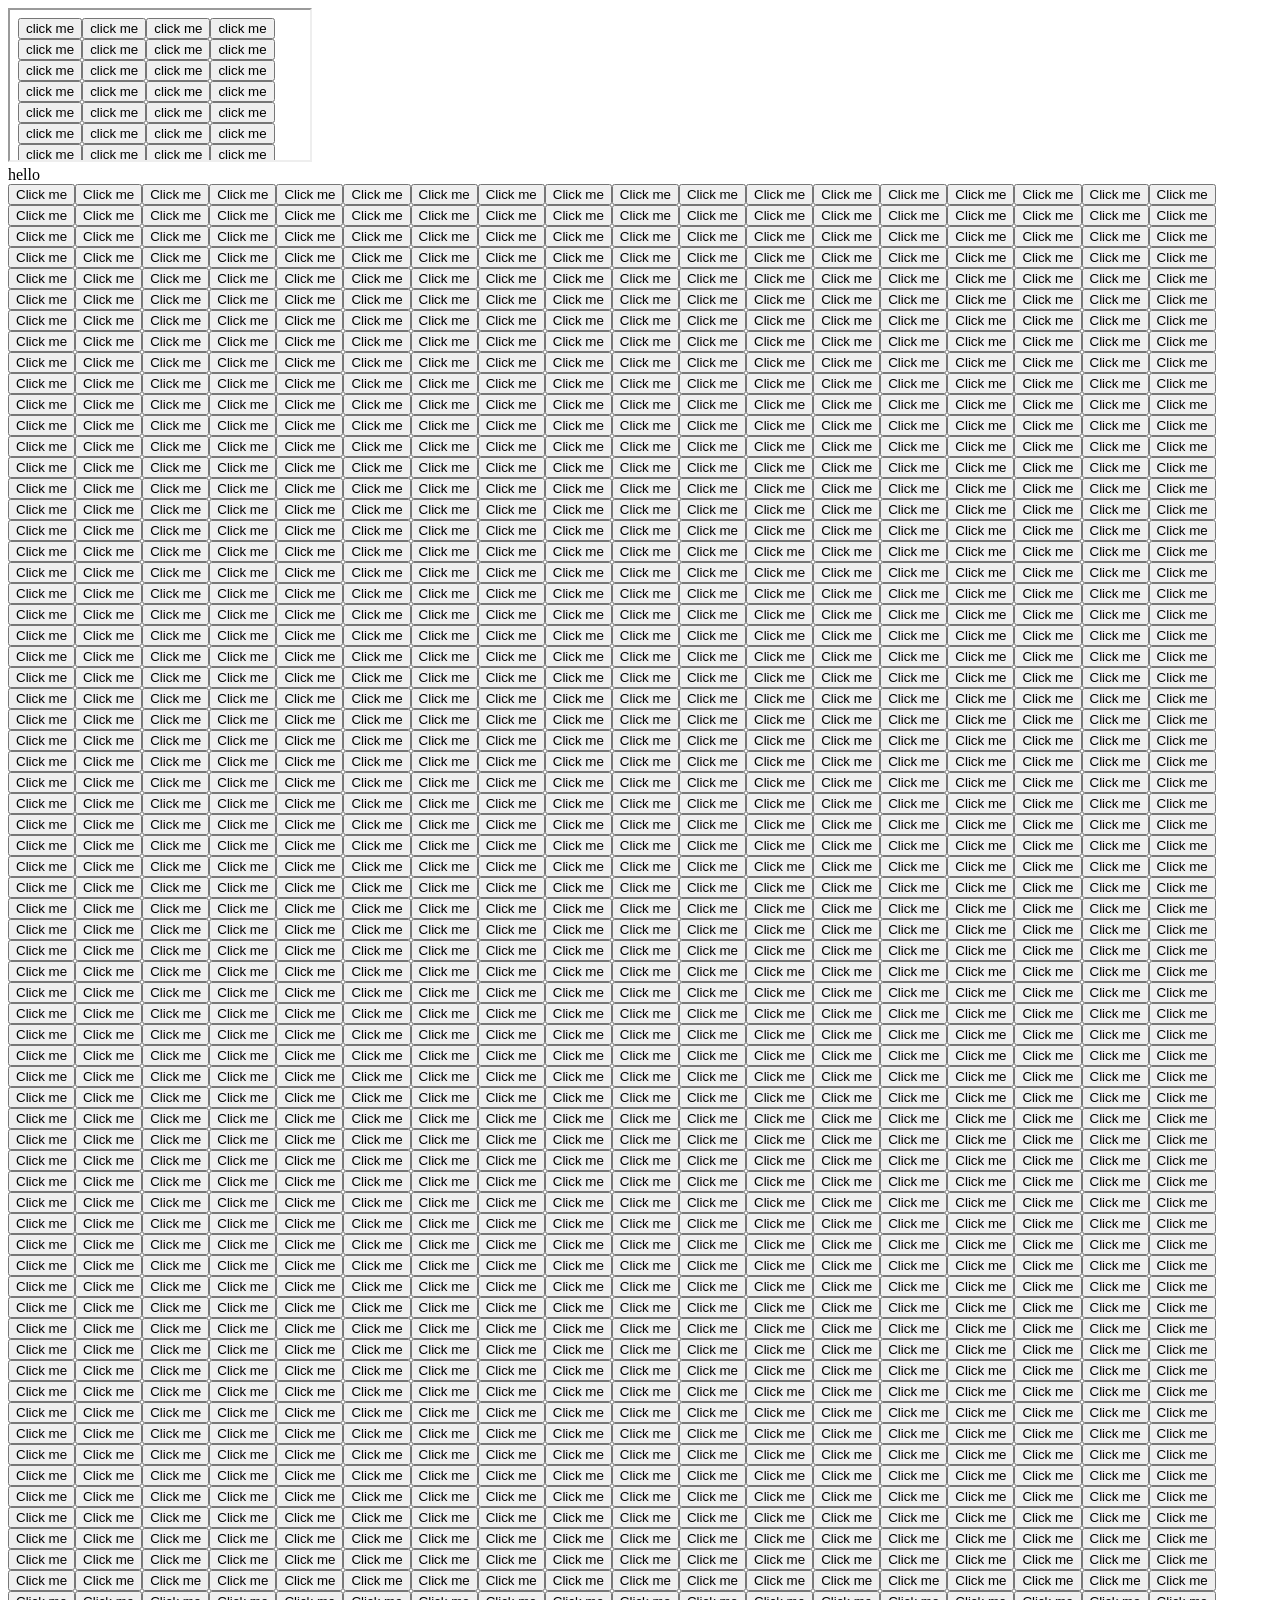
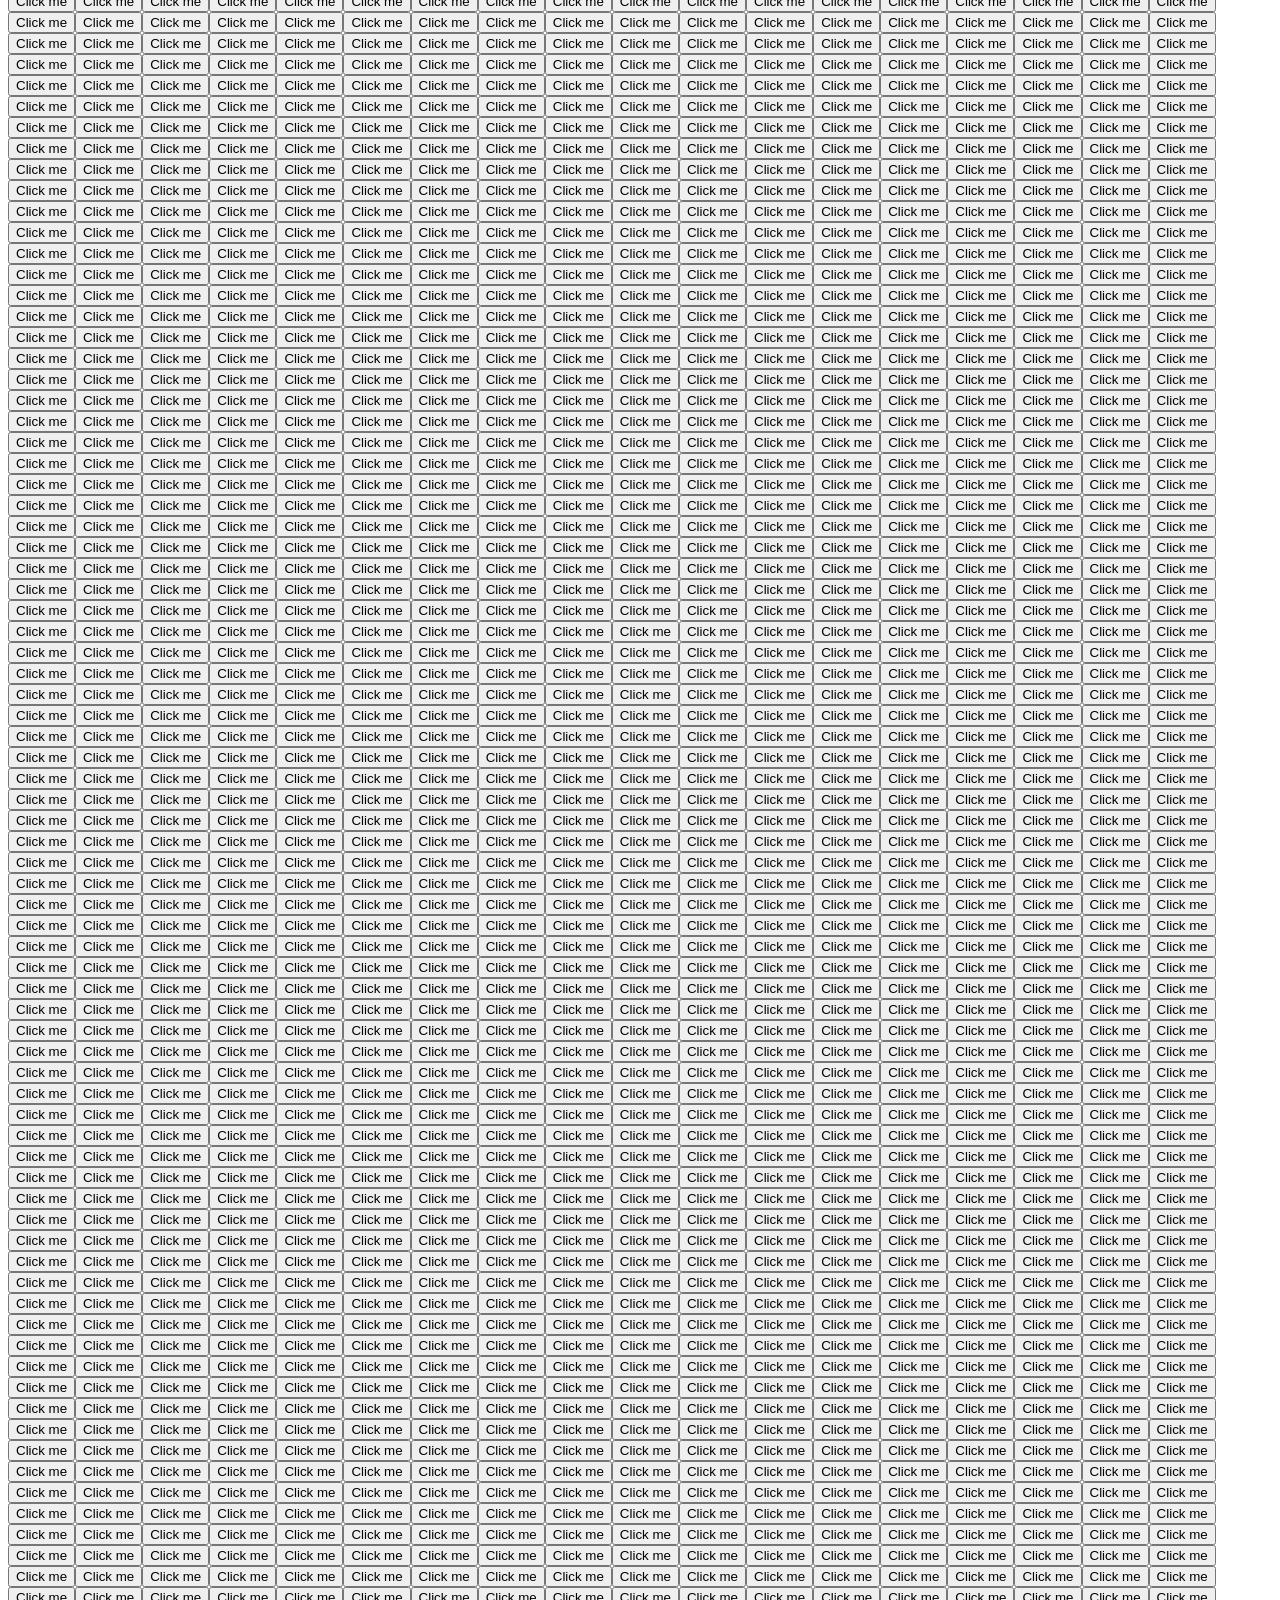
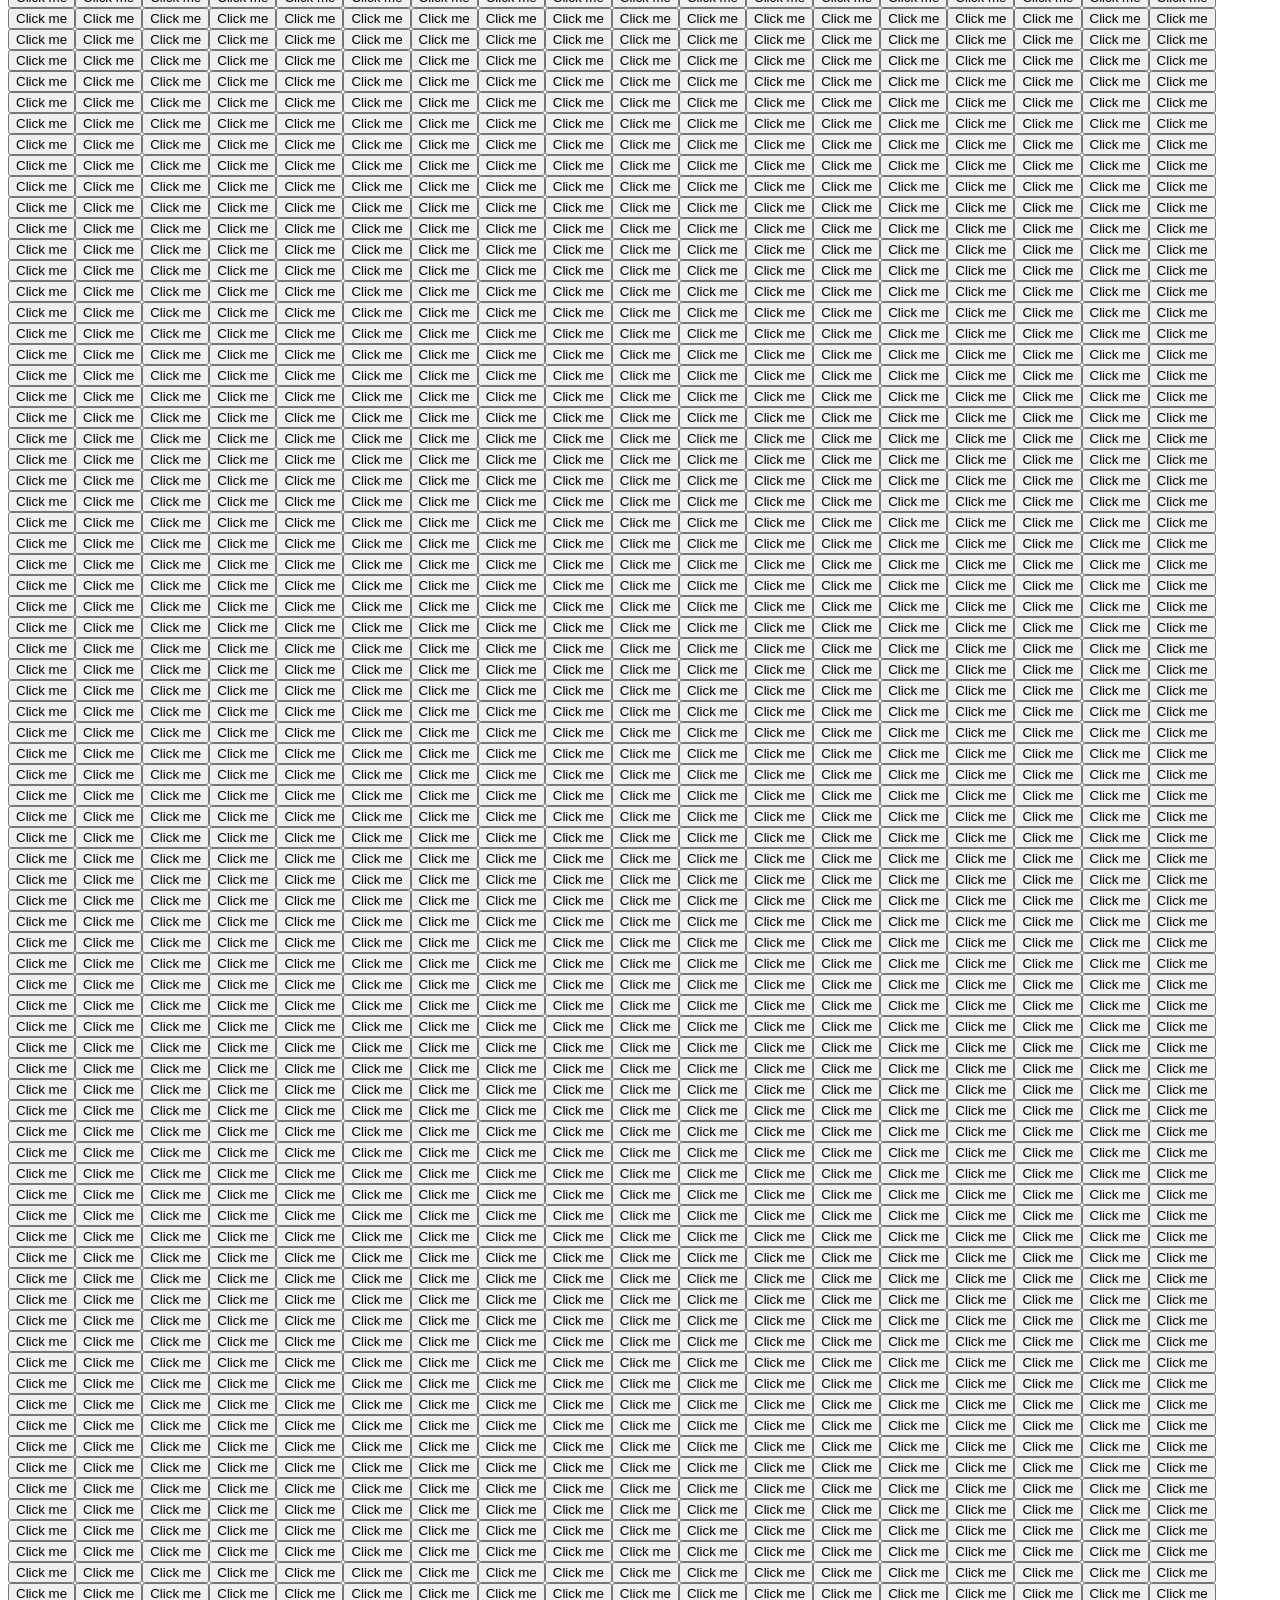
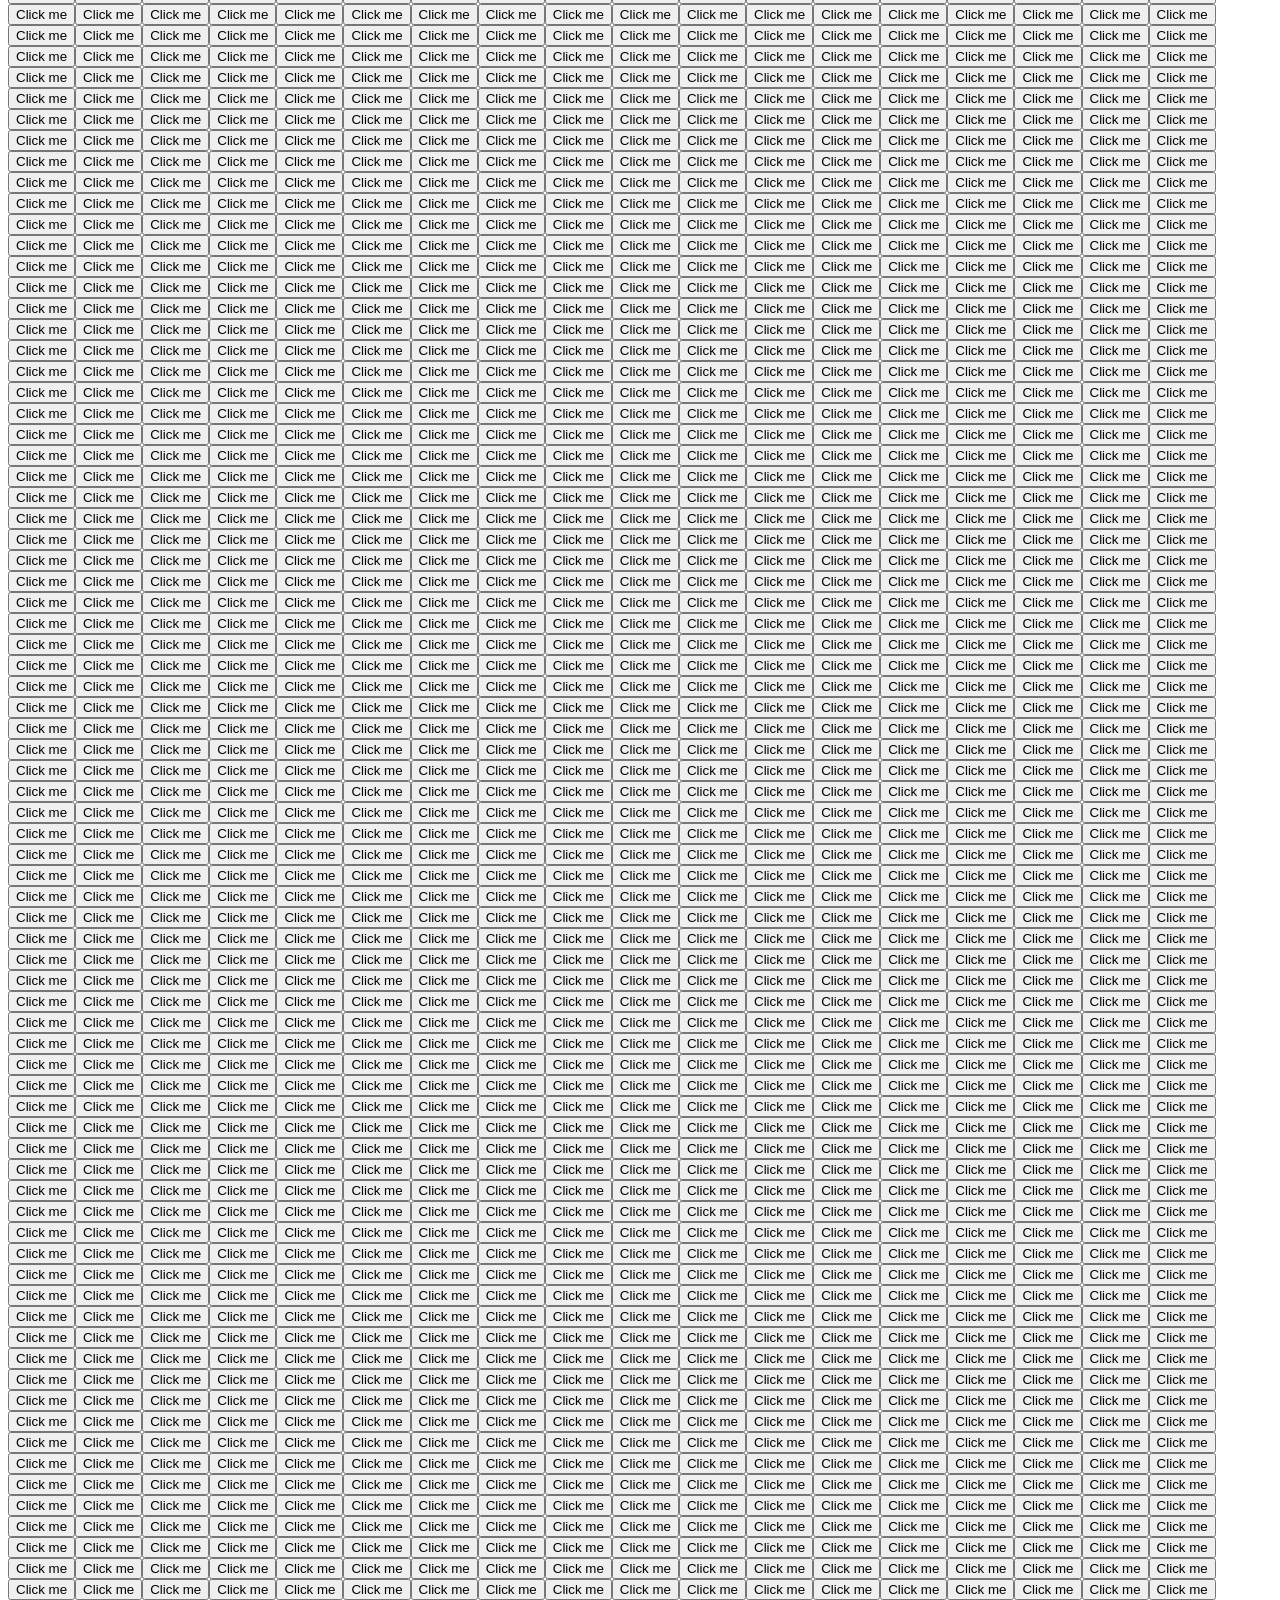
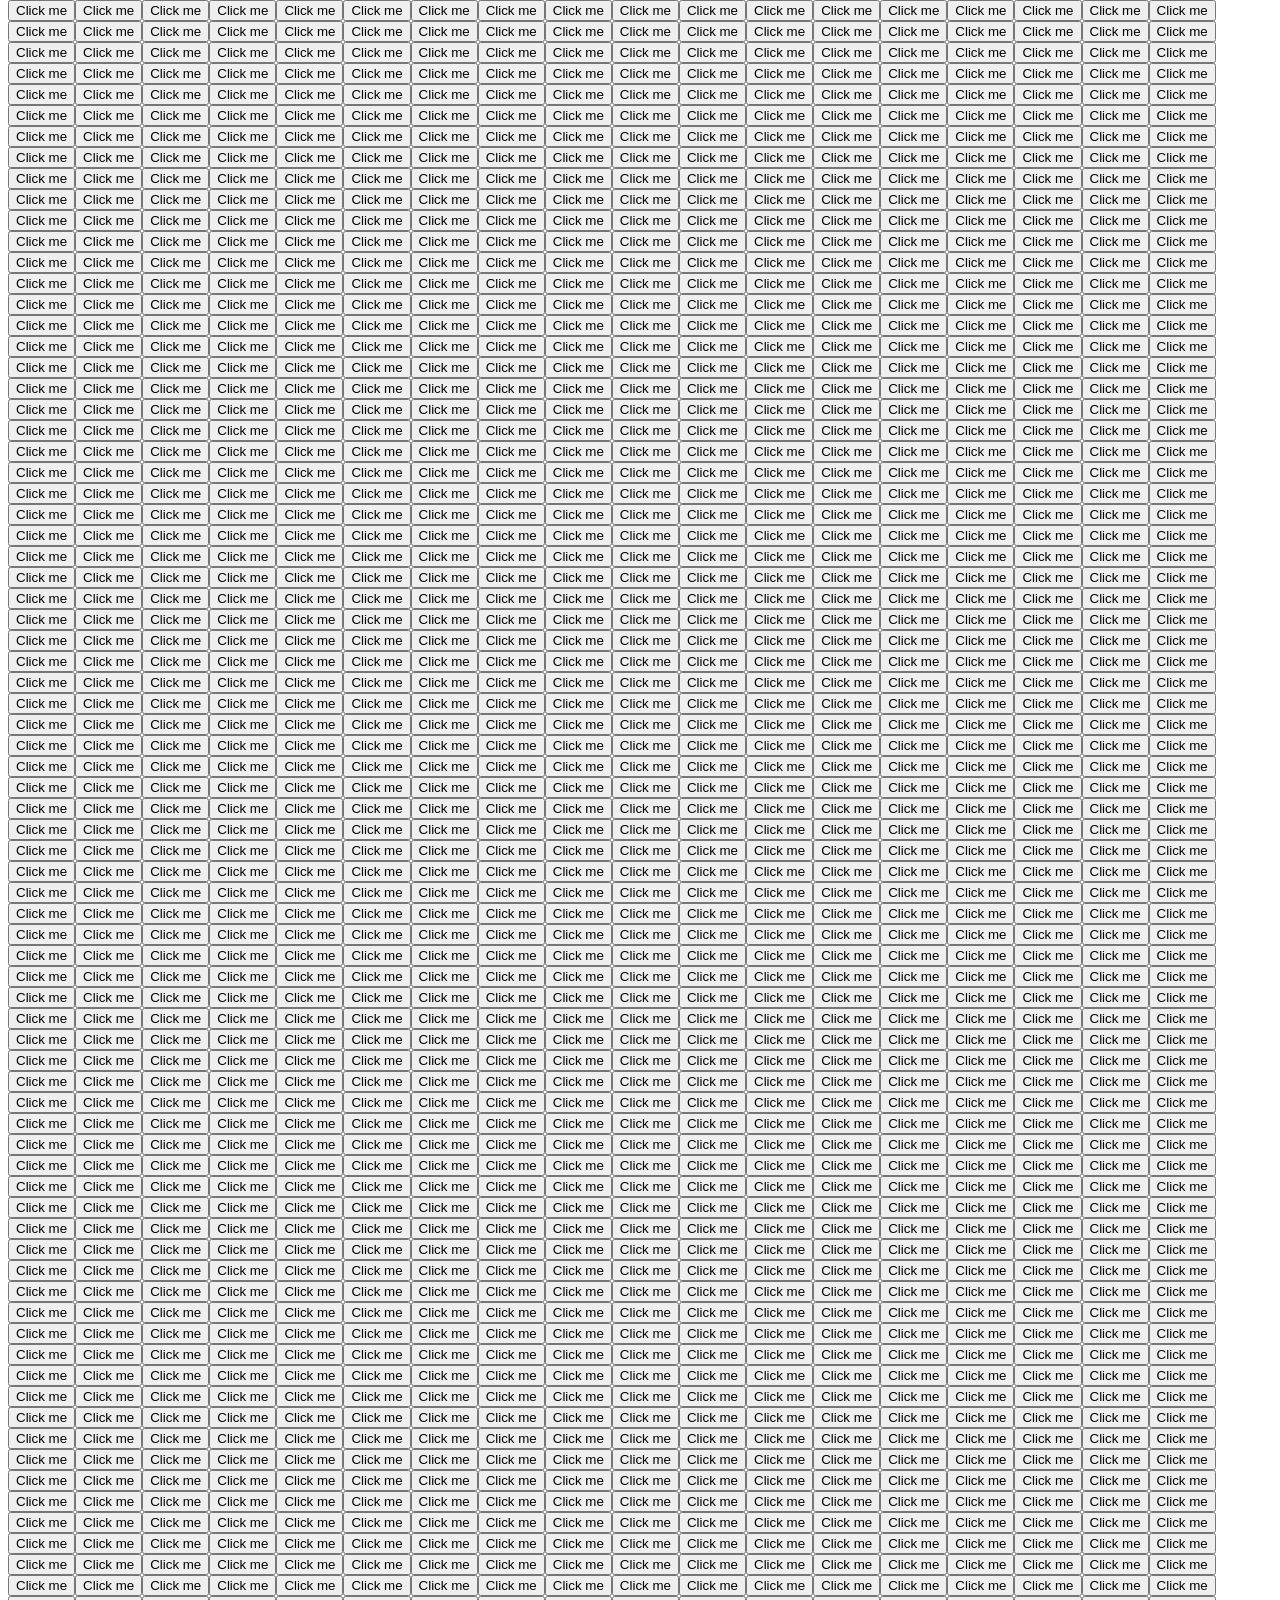
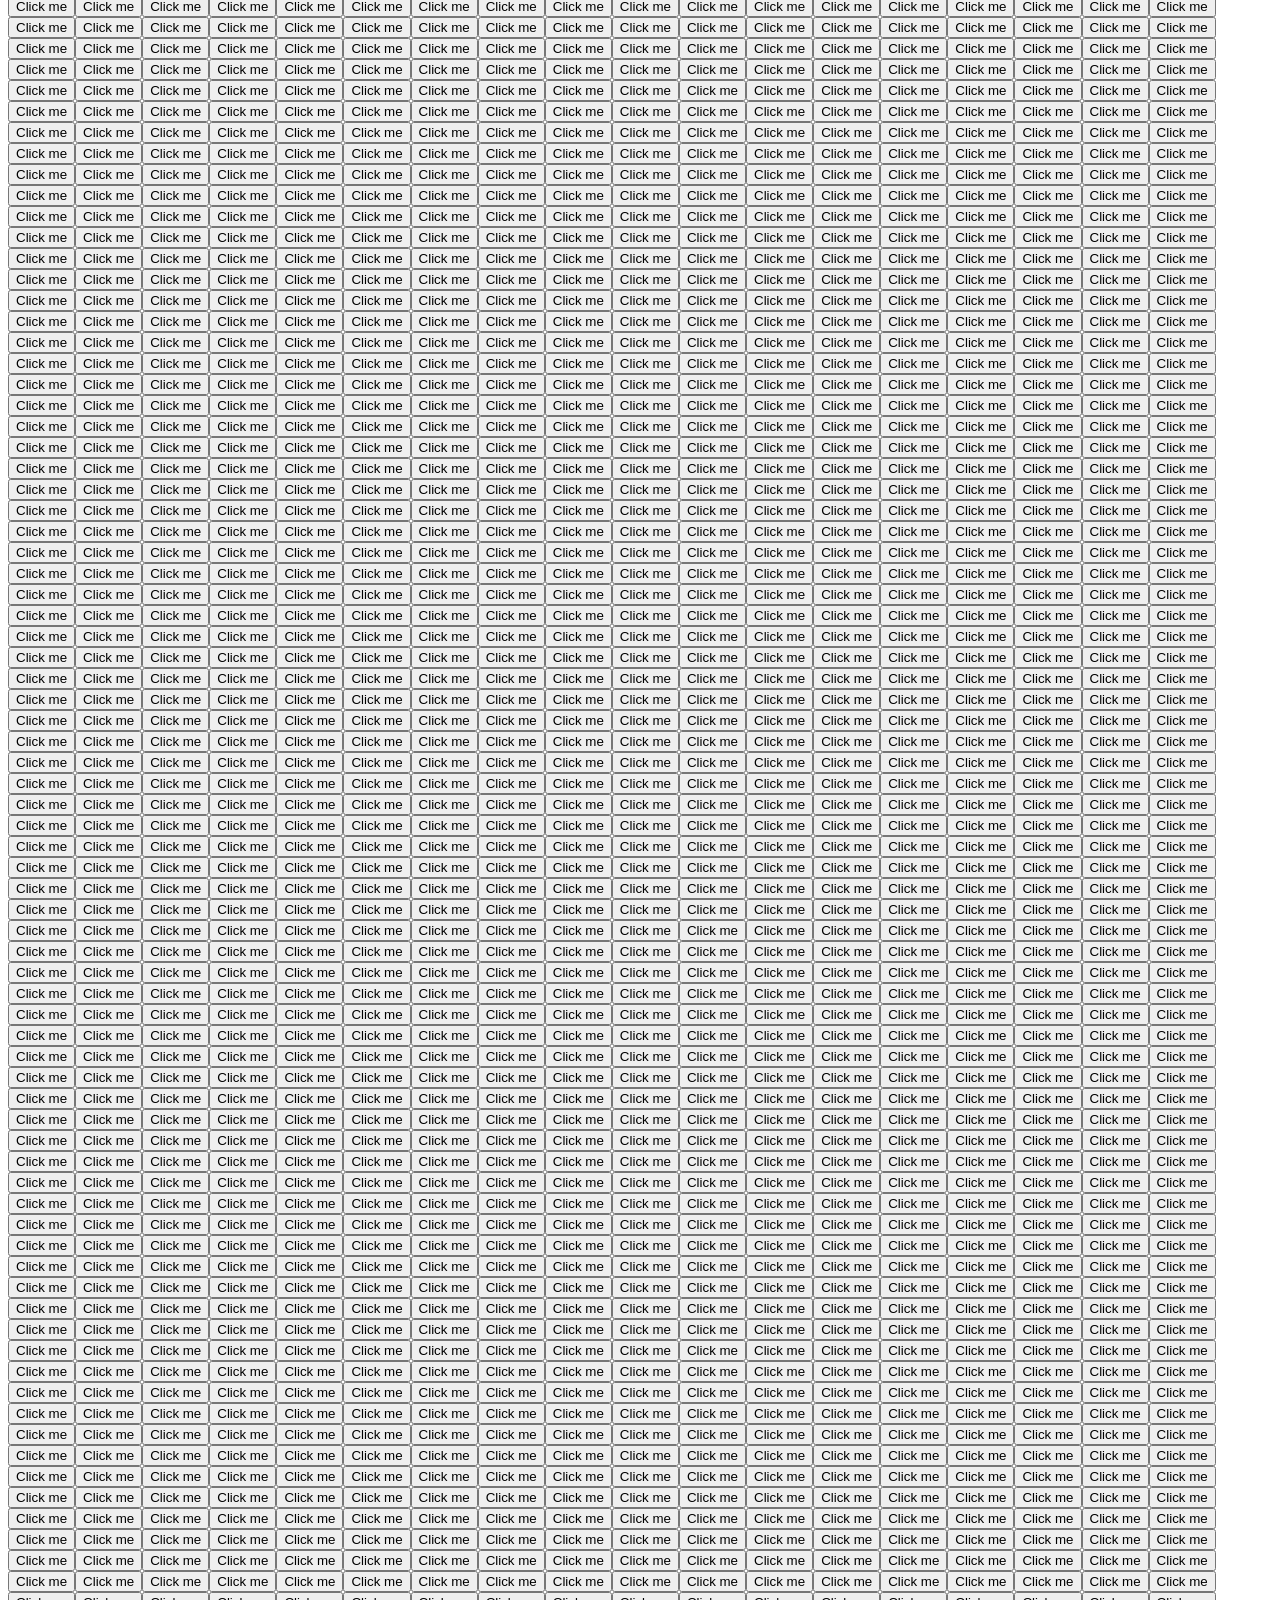
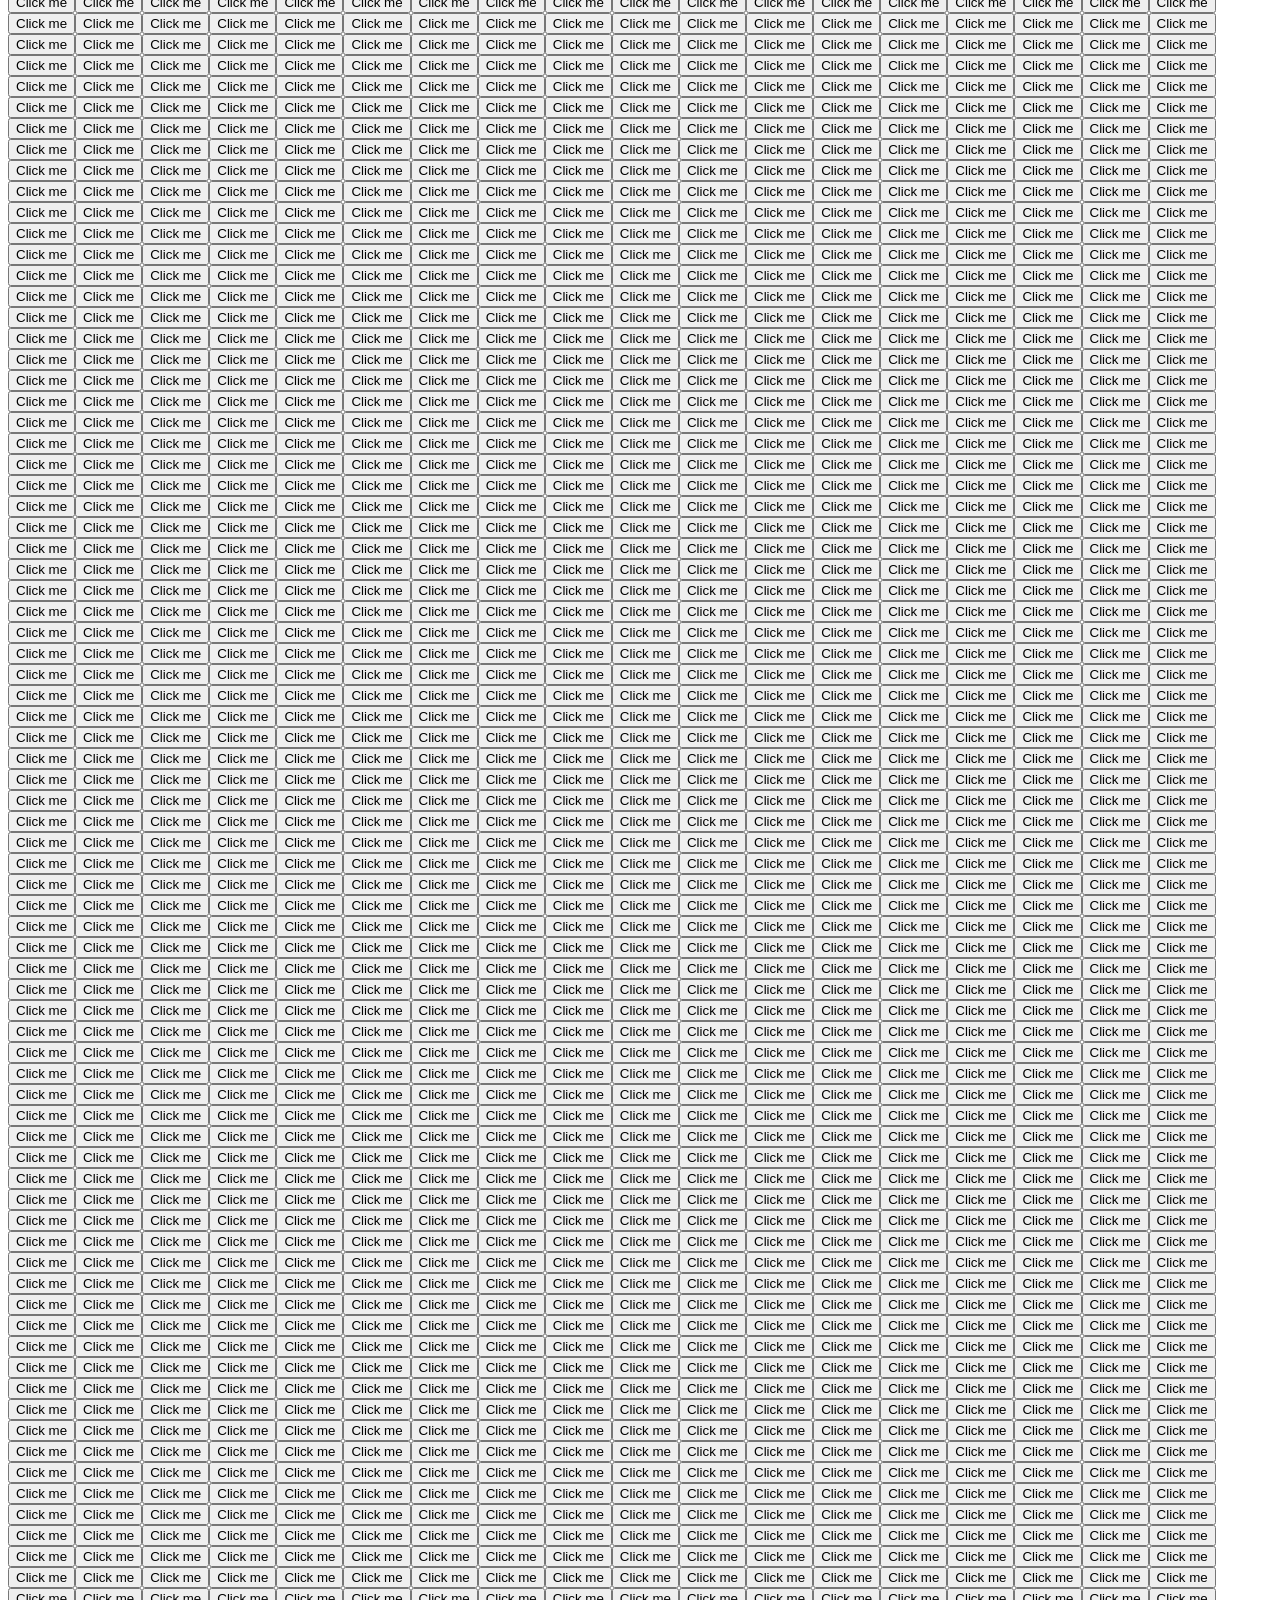
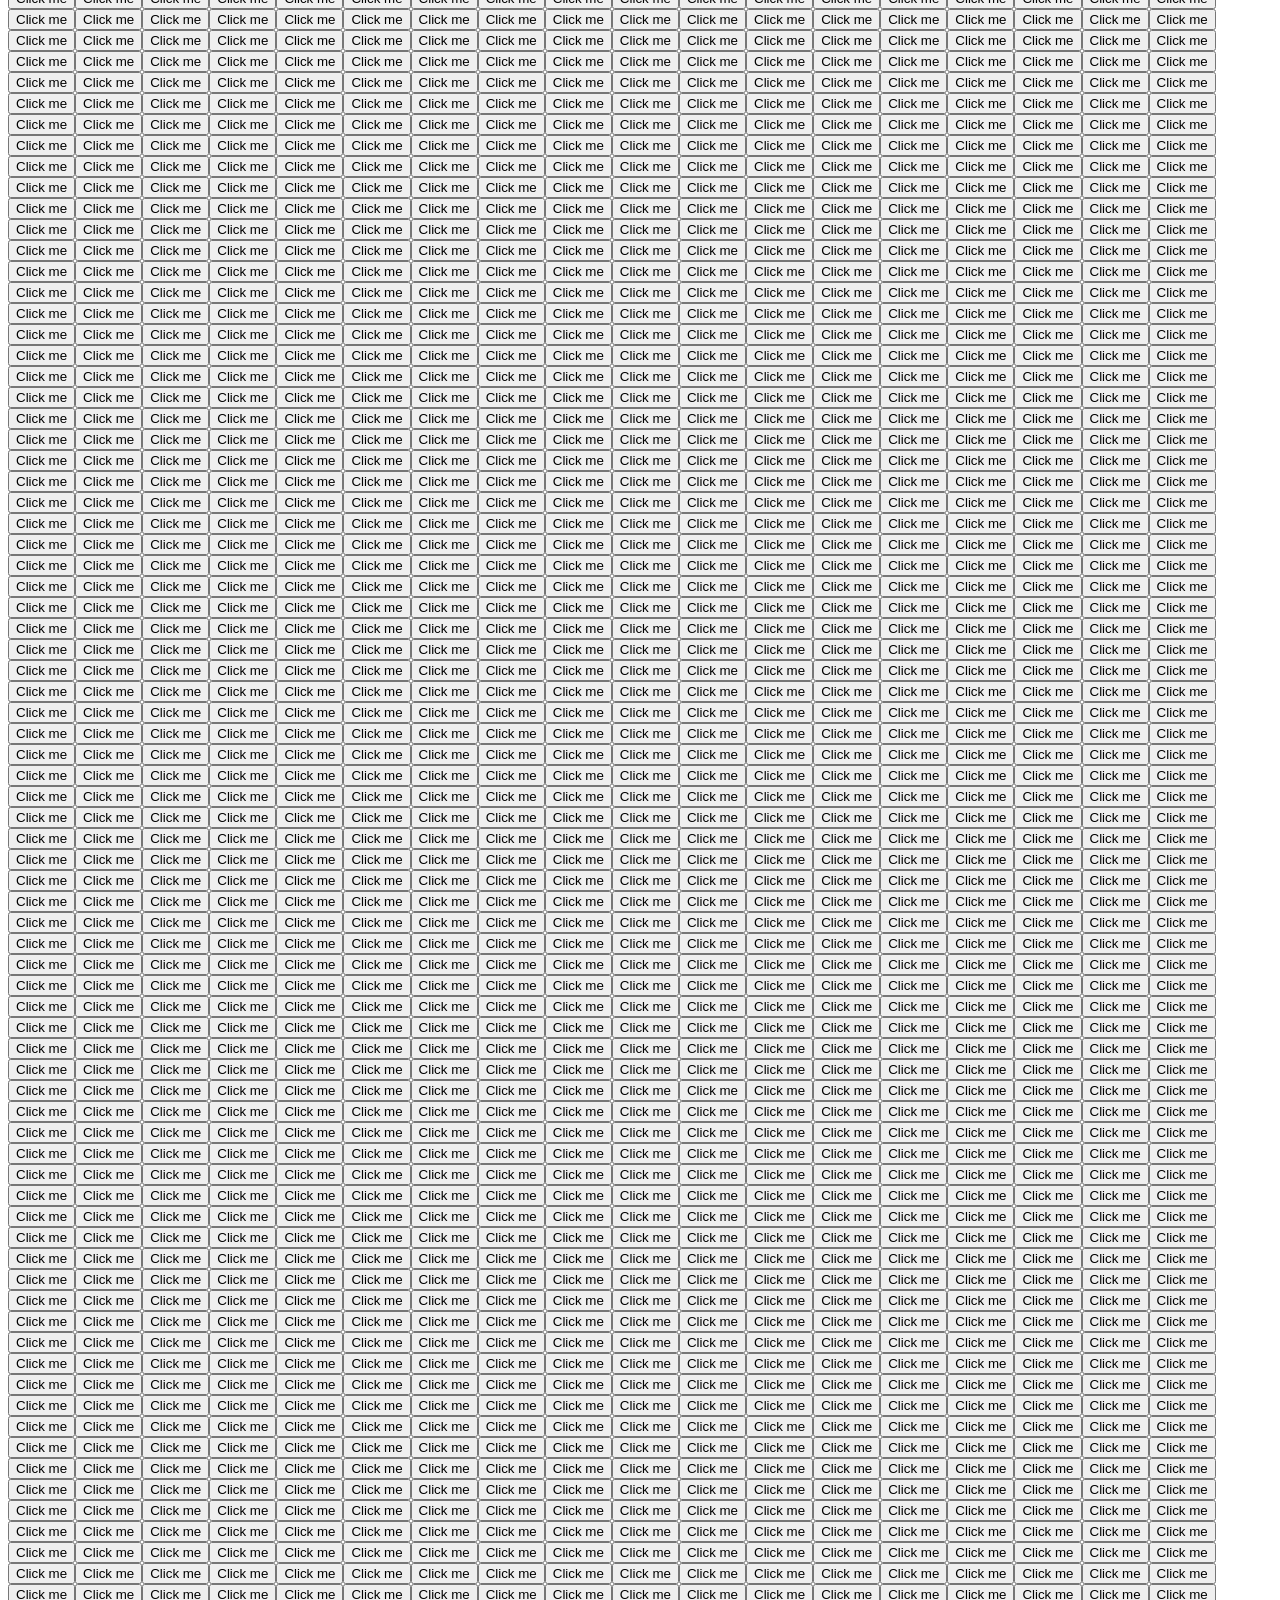
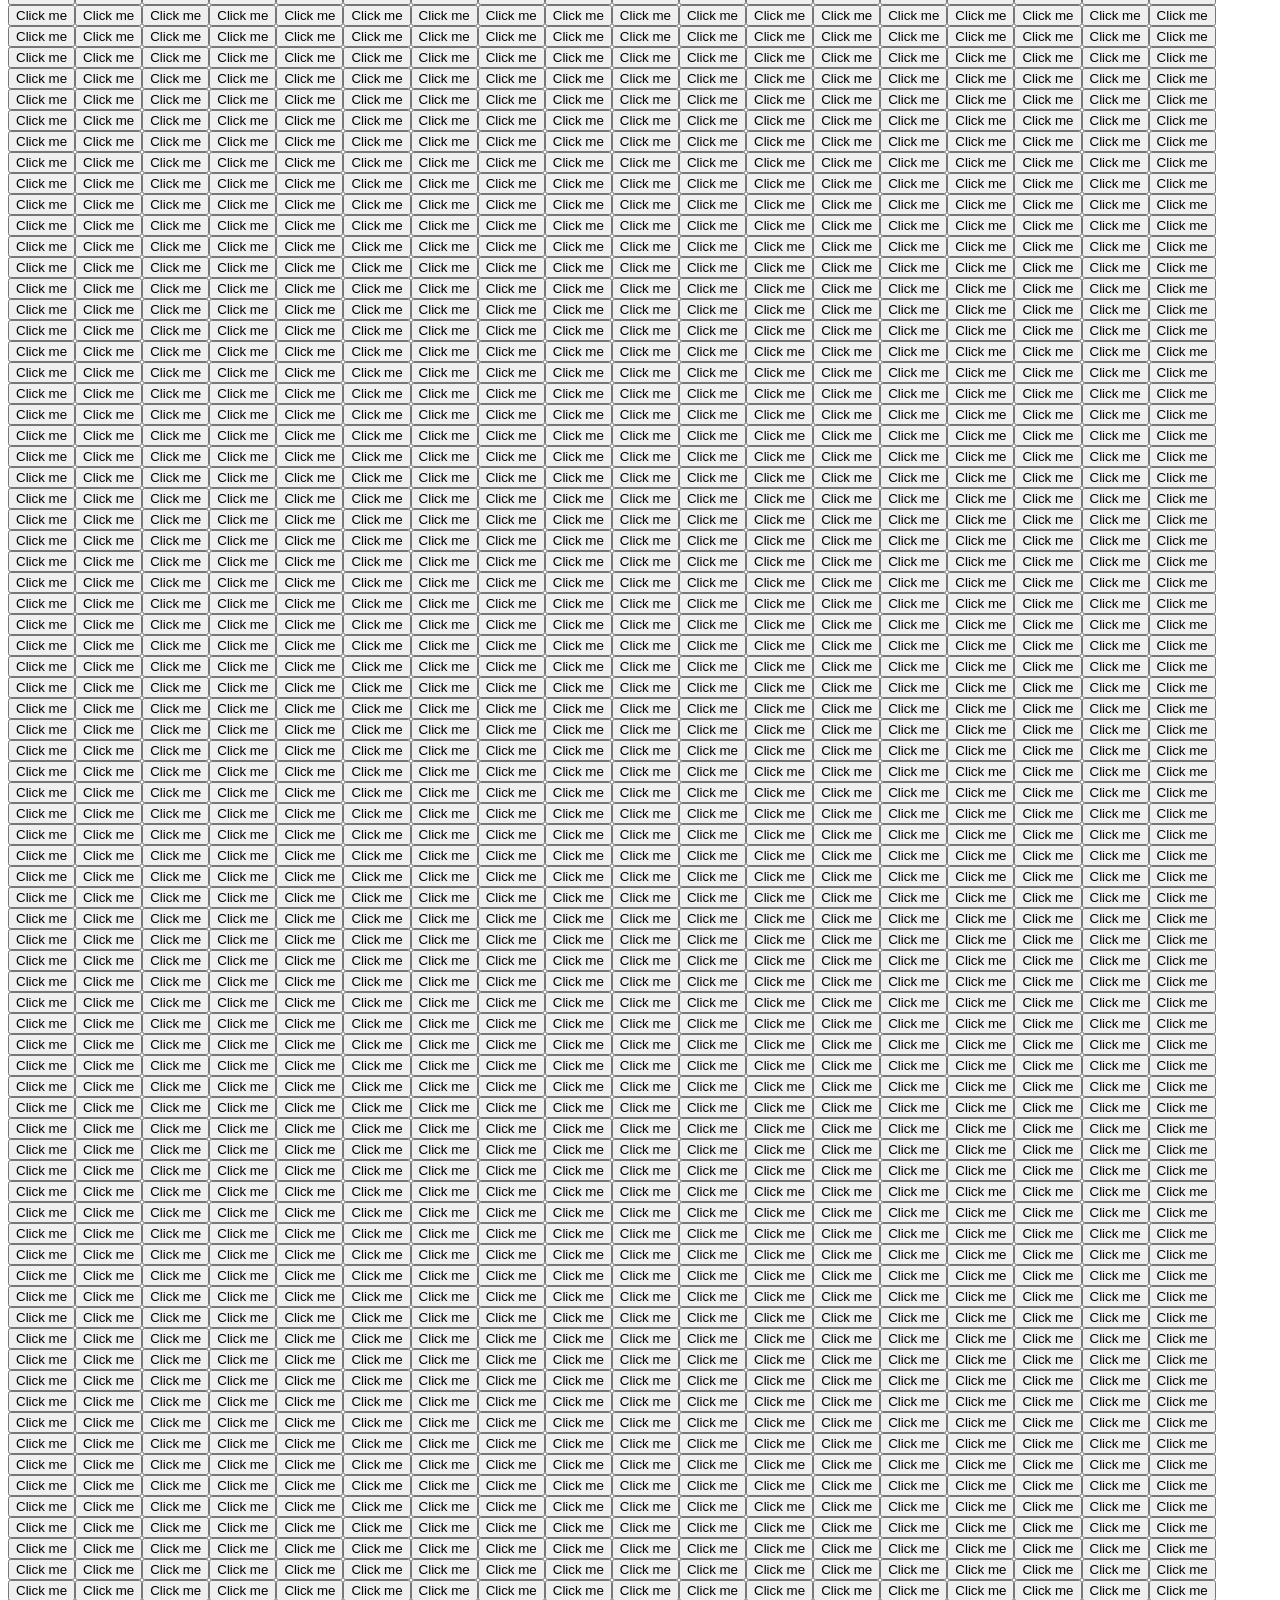
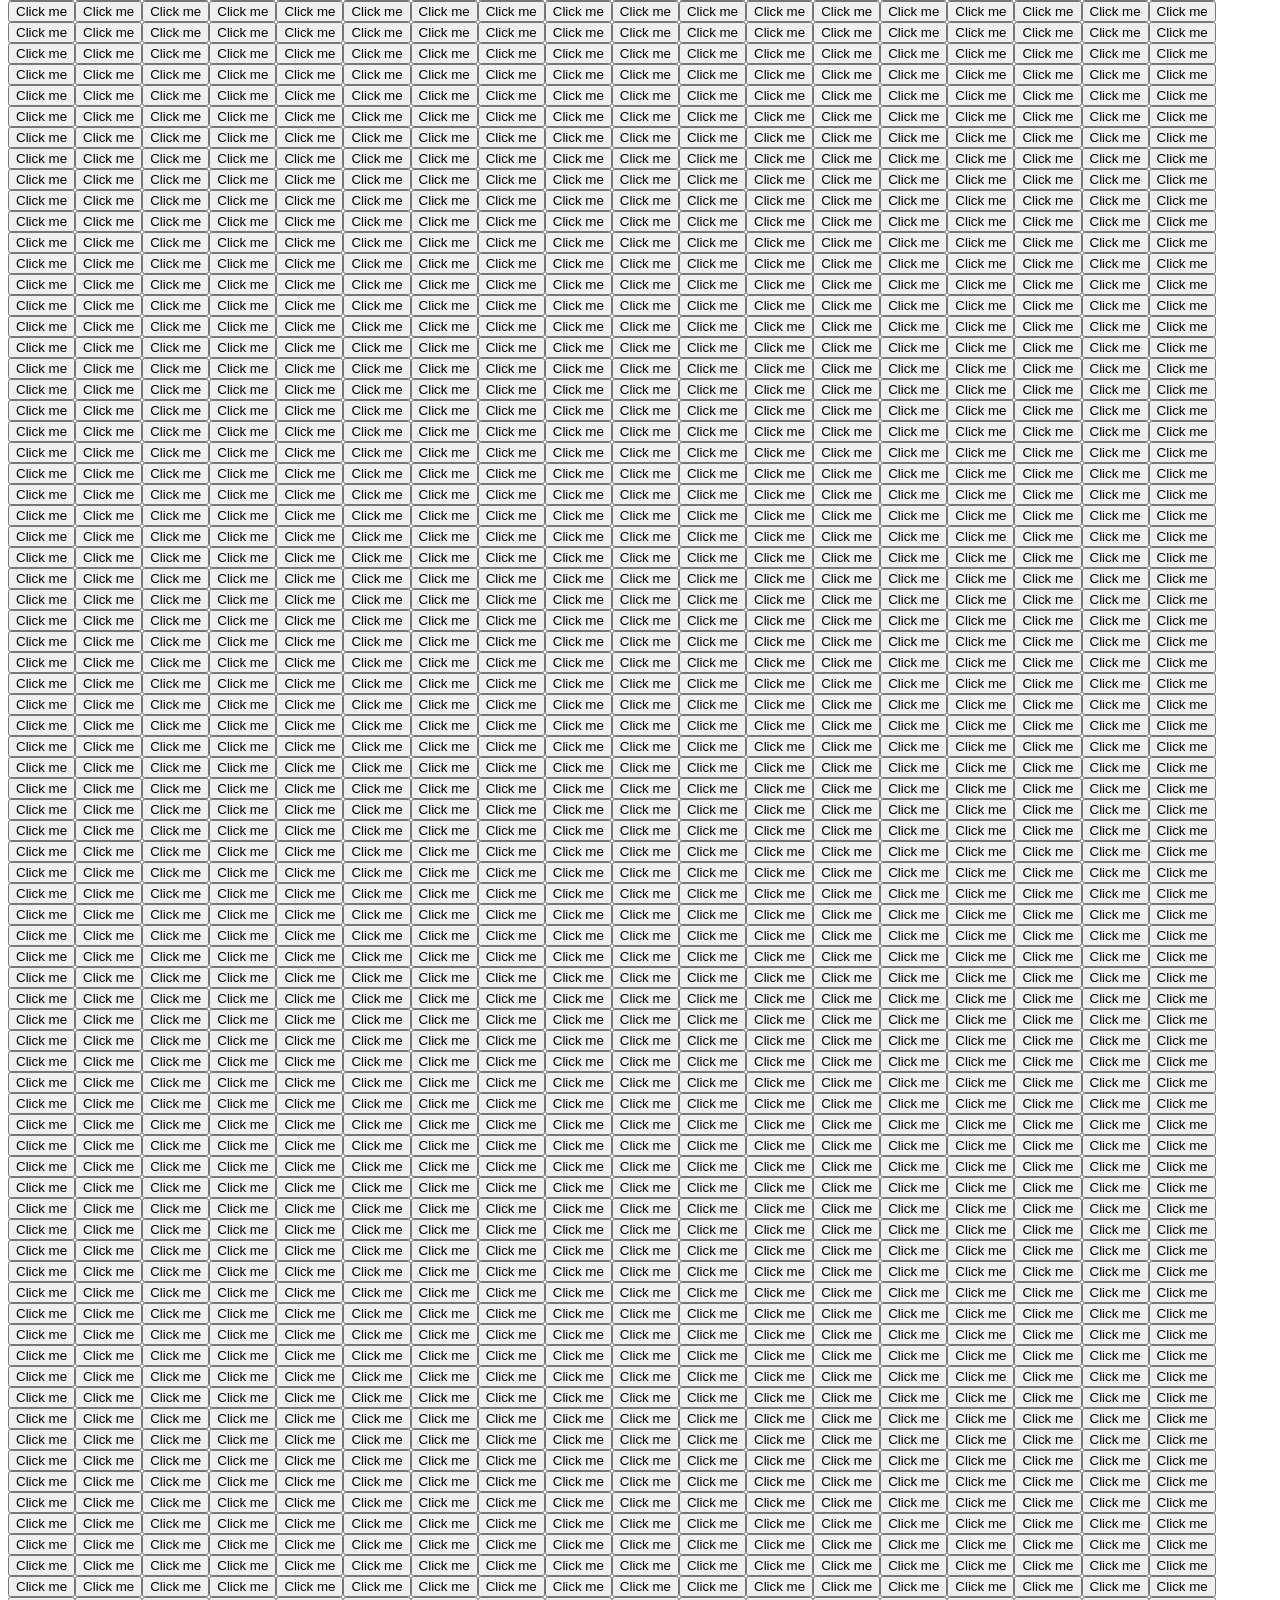
==== index.html @ 3091c3fc "first commit" ====
<!DOCTYPE html>

<head>
    <meta name="viewport" content="width=device-width, initial-scale=1.0">
</head>

<body>
</body>

<script>
    const FSDebug = false;
    const UIDebug = false;
    const WFS = new Worker('./wfs.js');
    const ops = {};
    let opNum = 0;

    const FS = {
        noBoiler: async function (data) {
            return new Promise((resolve, reject) => {
                opNum++;
                ops[opNum] = { resolve, reject };
                WFS.postMessage({ opNum, data });
            });
        },
        init: async function () { return await FS.noBoiler({ opType: "init" }); },
        write: async function (path, content, type) { return await FS.noBoiler({ opType: "write", path, content, type }); },
        read: async function (path) { return await FS.noBoiler({ opType: "read", path }); },
        rm: async function (path) { return await FS.noBoiler({ opType: "rm", path }); },
        mkdir: async function (path) { return await FS.noBoiler({ opType: "mkdir", path }); },
        ls: async function (path) { return await FS.noBoiler({ opType: "ls", path }); }
    }

    WFS.addEventListener("message", (event) => {
        // Set up variables
        if (FSDebug === true) console.log(event);
        const data = event.data;
        const promise = ops[data.opNum];
        // Resolve request
        if (!promise) return;
        promise.resolve(data.data);
        delete ops[data.opNum];
    });

    async function startWD() {
        async function loadScript(path) {
            const init = await FS.read(path);
            const script = document.createElement("script");
            script.textContent = init.content;
            document.body.appendChild(script);
        }

        await loadScript("/system/init.js");
        await loadScript("/system/ui.js");

        const styleCont = await FS.read("/system/style.css");
        const style = document.createElement("style");
        style.textContent = styleCont.content;
        document.body.appendChild(style);

        function htmlToBase64Url(htmlString) {
            const bytes = new TextEncoder().encode(htmlString);
            const binString = Array.from(bytes, (byte) => String.fromCharCode(byte)).join("");
            const base64 = btoa(binString);
            return `data:text/html;base64,${base64}`;
        }

        const frame = UI._internalCreate("iframe");
        const frameEls = {};
        window.addEventListener('message', async (event) => {
            if (event.data.op === "FS") {
                const opNum = event.data.content.opNum;
                const processing = await FS.noBoiler(event.data.content.data);
                const sendBack = { "op": "FS", "content": { opNum, data: processing } };
                frame.contentWindow.postMessage(sendBack, "*");
            } else if (event.data.op === "UI") {
                event.data.pending.forEach(pending => {
                    const elID = genUI();
                    const content = pending.content;
                    UINum = content.UINum;
                    let element;
                    if (content.data.type === "win") {
                        element = UI.window(content.data.attr.title);
                    } else if (content.data.type === "view") {
                        const win = frameEls[content.data.parent];
                        if (win) {
                            const newView = UI.view();
                            win.content.appendChild(newView);
                            element = newView;
                        }
                    } else if (content.data.type === "button") {
                        const parent = frameEls[content.data.parent];
                        if (parent) {
                            const newBtn = UI.button();
                            newBtn.DOMel.innerText = content.data.attr.text;
                            parent.appendChild(newBtn.DOMel);
                            element = newBtn;
                        }
                    }

                    frameEls[elID] = element;
                    const processing = {
                        id: elID,
                        success: true,
                    }
                    const sendBack = { "op": "UI", "content": { UINum, data: processing } };
                    frame.contentWindow.postMessage(sendBack, "*");
                });
            }
        });

        const frameCont = await FS.read("/system/sandbox/sandbox.html");
        frame.src = htmlToBase64Url(frameCont.content);
        document.body.appendChild(frame);
    }

    (async function () {
        const initFS = await FS.init();
        if (initFS === false) {
            document.body.innerHTML = `<h2>Browser unsupported</h2><p>Update your browser or download Chrome to use WebDesk.</p>`;
        }

        async function writeScriptToFS(path) {
            const init = await fetch("desk" + path);
            const txt = await init.text();
            await FS.write(path, txt);
        }

        await writeScriptToFS("/system/init.js");
        await writeScriptToFS("/system/sandbox/sandbox.html");
        await writeScriptToFS("/system/ui.js");
        await writeScriptToFS("/system/style.css");

        await startWD();
    })();
</script>
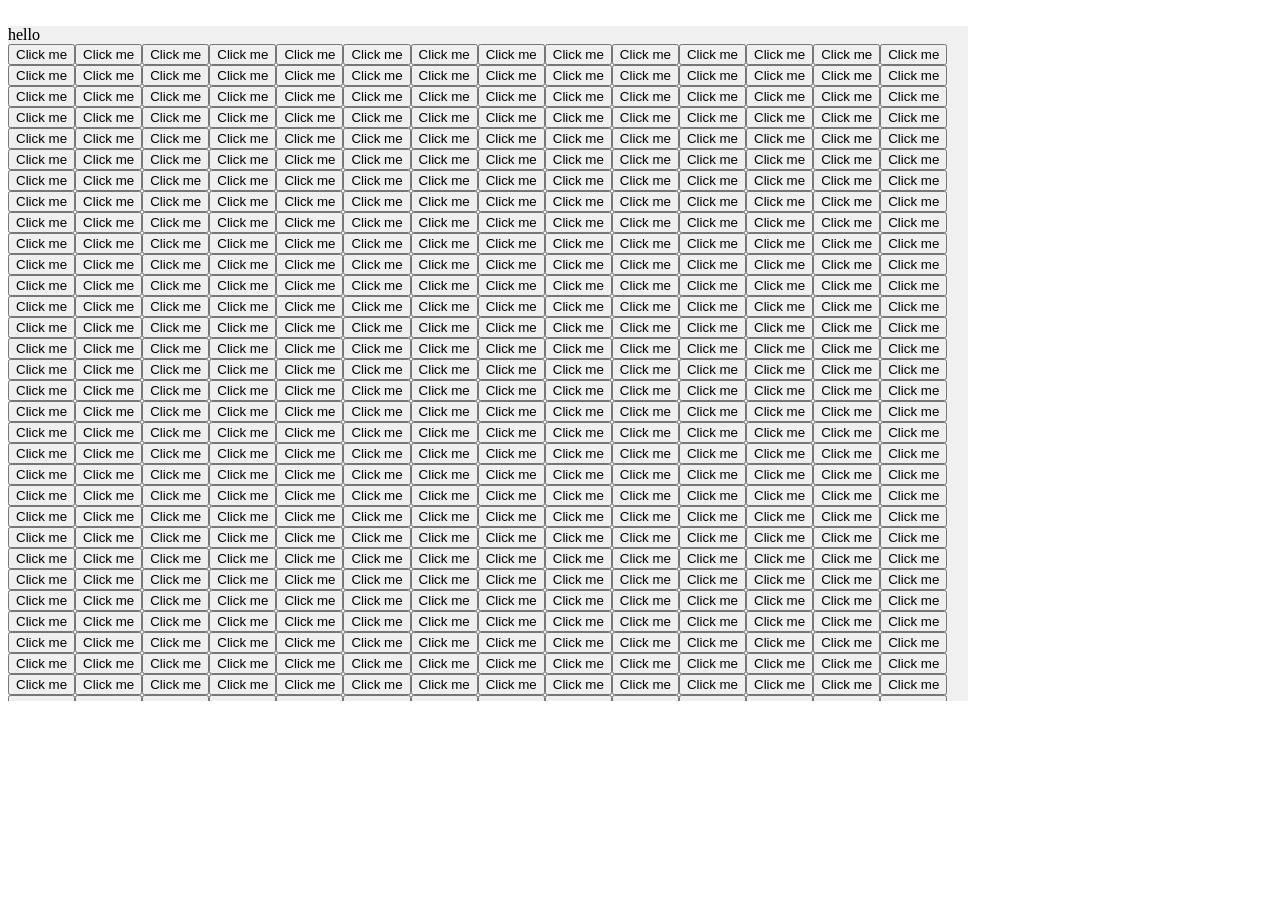
==== commit b0684575: "awful?" ====
--- a/index.html
+++ b/index.html
@@ -51,66 +51,15 @@
 
         await loadScript("/system/init.js");
         await loadScript("/system/ui.js");
+        await loadScript("/system/sandbox/sandbox_creator.js");
 
         const styleCont = await FS.read("/system/style.css");
         const style = document.createElement("style");
         style.textContent = styleCont.content;
         document.body.appendChild(style);
 
-        function htmlToBase64Url(htmlString) {
-            const bytes = new TextEncoder().encode(htmlString);
-            const binString = Array.from(bytes, (byte) => String.fromCharCode(byte)).join("");
-            const base64 = btoa(binString);
-            return `data:text/html;base64,${base64}`;
-        }
-
-        const frame = UI._internalCreate("iframe");
-        const frameEls = {};
-        window.addEventListener('message', async (event) => {
-            if (event.data.op === "FS") {
-                const opNum = event.data.content.opNum;
-                const processing = await FS.noBoiler(event.data.content.data);
-                const sendBack = { "op": "FS", "content": { opNum, data: processing } };
-                frame.contentWindow.postMessage(sendBack, "*");
-            } else if (event.data.op === "UI") {
-                event.data.pending.forEach(pending => {
-                    const elID = genUI();
-                    const content = pending.content;
-                    UINum = content.UINum;
-                    let element;
-                    if (content.data.type === "win") {
-                        element = UI.window(content.data.attr.title);
-                    } else if (content.data.type === "view") {
-                        const win = frameEls[content.data.parent];
-                        if (win) {
-                            const newView = UI.view();
-                            win.content.appendChild(newView);
-                            element = newView;
-                        }
-                    } else if (content.data.type === "button") {
-                        const parent = frameEls[content.data.parent];
-                        if (parent) {
-                            const newBtn = UI.button();
-                            newBtn.DOMel.innerText = content.data.attr.text;
-                            parent.appendChild(newBtn.DOMel);
-                            element = newBtn;
-                        }
-                    }
-
-                    frameEls[elID] = element;
-                    const processing = {
-                        id: elID,
-                        success: true,
-                    }
-                    const sendBack = { "op": "UI", "content": { UINum, data: processing } };
-                    frame.contentWindow.postMessage(sendBack, "*");
-                });
-            }
-        });
-
-        const frameCont = await FS.read("/system/sandbox/sandbox.html");
-        frame.src = htmlToBase64Url(frameCont.content);
-        document.body.appendChild(frame);
+        await createSandbox();
+        await createSandbox();
     }
 
     (async function () {
@@ -128,6 +77,8 @@
         await writeScriptToFS("/system/init.js");
         await writeScriptToFS("/system/sandbox/sandbox.html");
         await writeScriptToFS("/system/ui.js");
+        await writeScriptToFS("/system/sandbox/sandbox_creator.js");
+        await writeScriptToFS("/apps/RenderTest.app/index.js");
         await writeScriptToFS("/system/style.css");
 
         await startWD();
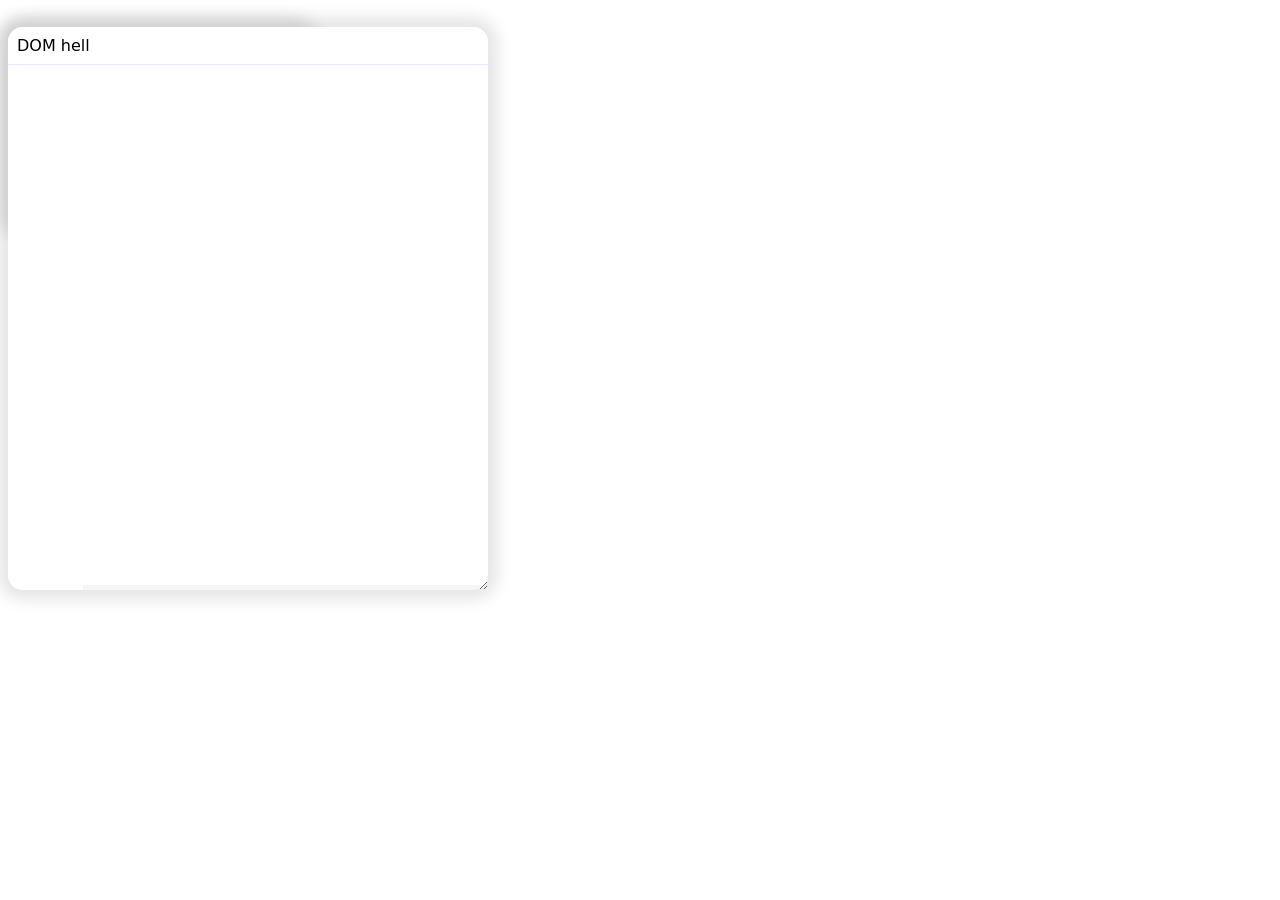
==== commit d366a6fe: "it's better" ====
--- a/index.html
+++ b/index.html
@@ -59,7 +59,6 @@
         document.body.appendChild(style);
 
         await createSandbox();
-        await createSandbox();
     }
 
     (async function () {
@@ -78,6 +77,7 @@
         await writeScriptToFS("/system/sandbox/sandbox.html");
         await writeScriptToFS("/system/ui.js");
         await writeScriptToFS("/system/sandbox/sandbox_creator.js");
+        await writeScriptToFS("/system/sandbox/perm_test.txt");
         await writeScriptToFS("/apps/RenderTest.app/index.js");
         await writeScriptToFS("/system/style.css");
 
